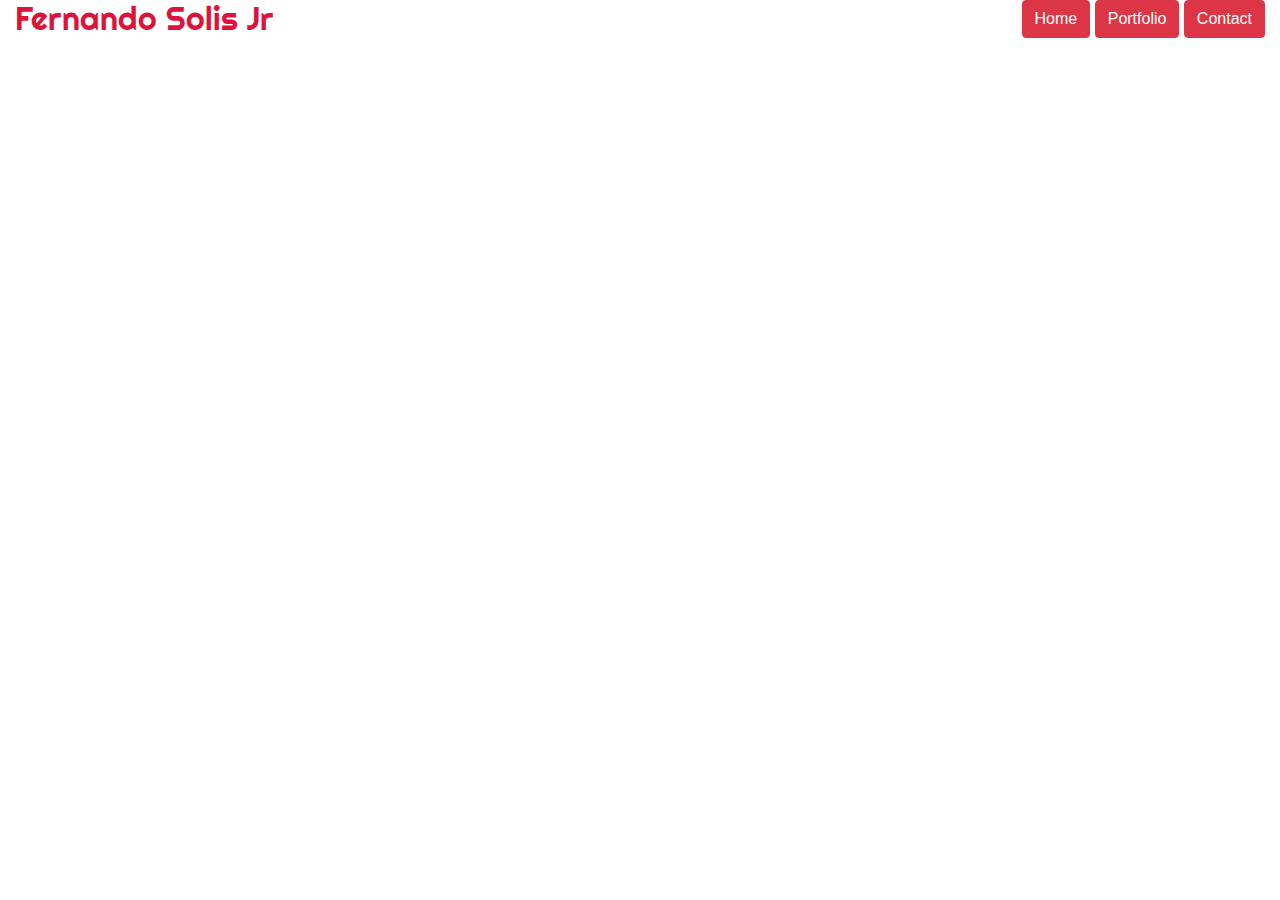
==== aboutme.html @ 8100686f "updated portfolio but couldnt get the links to work for some reason" ====
<!DOCTYPE html>
<html lang="en">
<head>
    <meta charset="UTF-8">
    <meta name="viewport" content="width=device-width, initial-scale=1.0">
    <meta http-equiv="X-UA-Compatible" content="ie=edge">

    <!-- css -->
    <link rel="stylesheet" href="./assets/css/style.css">
    <!-- google fonts -->
    <link href="https://fonts.googleapis.com/css?family=Cabin|Dancing+Script|Righteous&display=swap" rel="stylesheet">
    <!-- bootstrap -->
    <link rel="stylesheet" href="https://stackpath.bootstrapcdn.com/bootstrap/4.3.1/css/bootstrap.min.css" integrity="sha384-ggOyR0iXCbMQv3Xipma34MD+dH/1fQ784/j6cY/iJTQUOhcWr7x9JvoRxT2MZw1T" crossorigin="anonymous">

    <title>About Me</title>
</head>
<body>

        <div class="container-fluid" >
                <div class ="navBar">
                    <h2 class = "float-left">Fernando Solis Jr</h2>
                    <span class ="float-right">
                    <button type="button" class="btn btn-danger">Home</button>
                    <button type="button" class="btn btn-danger">Portfolio</button>
                    <button type="button" class="btn btn-danger">Contact</button>
                    </span> 
                </div>
                </div>
                <div class="clearfix"></div><br>
    
</body>
</html>
---- assets/css/style.css ----
/*          Fonts linked 
--------------------------------------------
    font-family: 'Dancing Script', cursive;
    font-family: 'Righteous', cursive;
    font-family: 'Cabin', sans-serif; 
--------------------------------------------
*/
// Mixin itself
@mixin clearfix() {
  &::after {
    display: block;
    content: "";
    clear: both;
  }
}

// Usage as a mixin
.element {
  @include clearfix;
}


h2 {
    font-family: 'Righteous', cursive;
    color: crimson;
}

.rFont {
    font-family: 'Cabin', sans-serif;
}

.qFonts {
    font-family: 'Dancing Script', cursive;
}

.navBar {
    background-color: white;
    border-bottom: tomato,solid,5px;
}
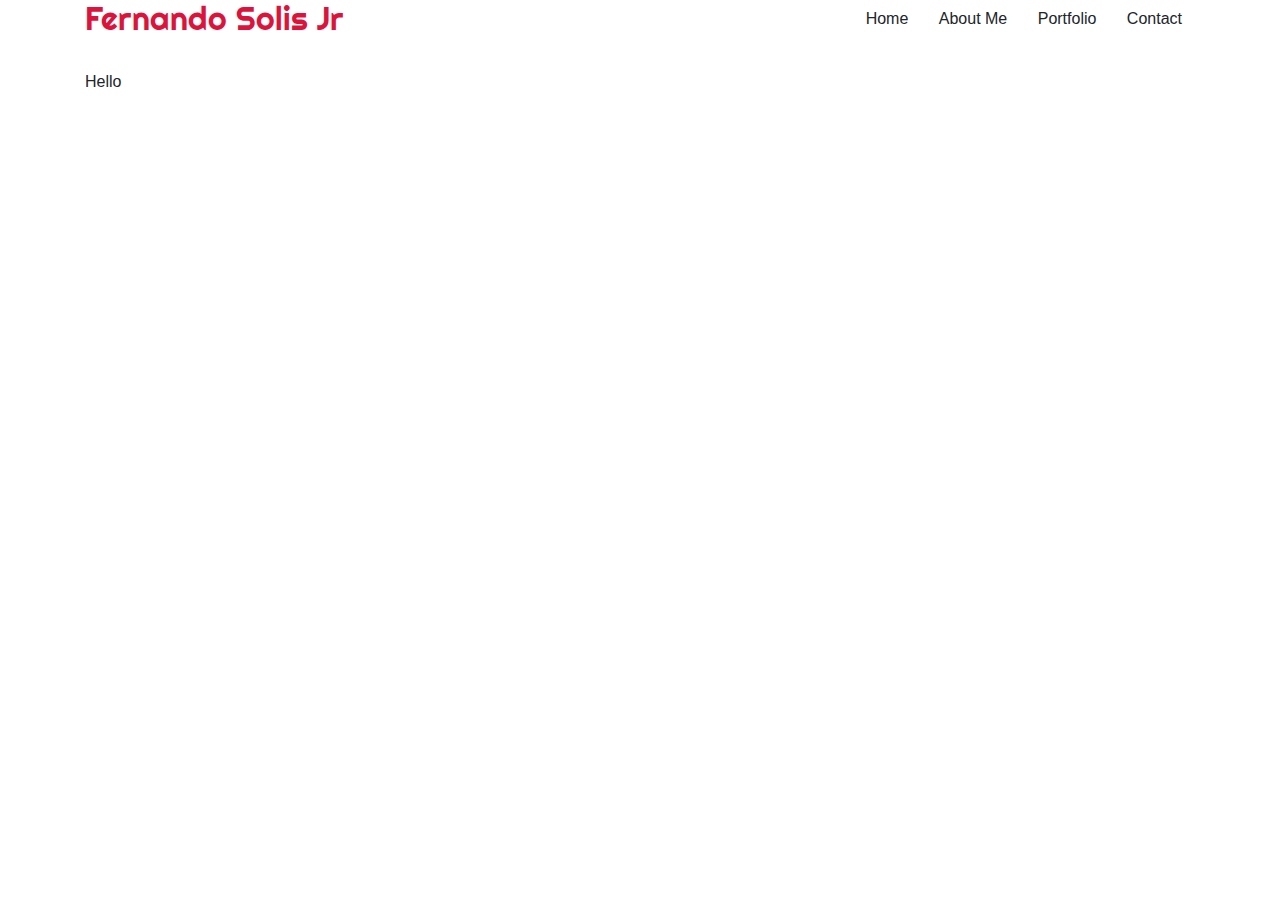
==== commit 2bf6cee5: "Fixed link issues" ====
--- a/aboutme.html
+++ b/aboutme.html
@@ -15,18 +15,26 @@
     <title>About Me</title>
 </head>
 <body>
+        
+    <div class="container" >
+    
+        <h2 class = "float-left">Fernando Solis Jr</h2>
+        <span class ="float-right">
+        <a href="index.html" type="button" class="btn btn-dar">Home</a>
+        <a href="aboutme.html" type="button" class="btn btn-outline-dange">About Me</a>
+        <a href="portfolio.html" type="button" class="btn btn-outline-dange">Portfolio</a>
+        <a href="contact.html" type="button" class="btn btn-outline-dange">Contact</a>
+        </span> 
+            
+    </div>
+    <div class="clearfix"></div><br>
+    <div class="container">
+        <div class="aboutMe,rFont">
+            Hello
+        </div>
 
-        <div class="container-fluid" >
-                <div class ="navBar">
-                    <h2 class = "float-left">Fernando Solis Jr</h2>
-                    <span class ="float-right">
-                    <button type="button" class="btn btn-danger">Home</button>
-                    <button type="button" class="btn btn-danger">Portfolio</button>
-                    <button type="button" class="btn btn-danger">Contact</button>
-                    </span> 
-                </div>
-                </div>
-                <div class="clearfix"></div><br>
+
+    </div>
     
 </body>
 </html>--- a/assets/css/style.css
+++ b/assets/css/style.css
@@ -5,20 +5,6 @@
     font-family: 'Cabin', sans-serif; 
 --------------------------------------------
 */
-// Mixin itself
-@mixin clearfix() {
-  &::after {
-    display: block;
-    content: "";
-    clear: both;
-  }
-}
-
-// Usage as a mixin
-.element {
-  @include clearfix;
-}
-
 
 h2 {
     font-family: 'Righteous', cursive;
@@ -33,10 +19,50 @@
     font-family: 'Dancing Script', cursive;
 }
 
-.navBar {
-    background-color: white;
-    border-bottom: tomato,solid,5px;
+.aboutMe {
+    border: tomato,solid,5px;
 }
 
+/* -------------------Animation.Css------------------------ */
 
+@keyframes jello {
+    from,
+    11.1%,
+    to {
+      transform: translate3d(0, 0, 0);
+    }
+  
+    22.2% {
+      transform: skewX(-12.5deg) skewY(-12.5deg);
+    }
+  
+    33.3% {
+      transform: skewX(6.25deg) skewY(6.25deg);
+    }
+  
+    44.4% {
+      transform: skewX(-3.125deg) skewY(-3.125deg);
+    }
+  
+    55.5% {
+      transform: skewX(1.5625deg) skewY(1.5625deg);
+    }
+  
+    66.6% {
+      transform: skewX(-0.78125deg) skewY(-0.78125deg);
+    }
+  
+    77.7% {
+      transform: skewX(0.390625deg) skewY(0.390625deg);
+    }
+  
+    88.8% {
+      transform: skewX(-0.1953125deg) skewY(-0.1953125deg);
+    }
+  }
+  
+  .jello {
+    animation-name: jello;
+    transform-origin: center;
+  }
 
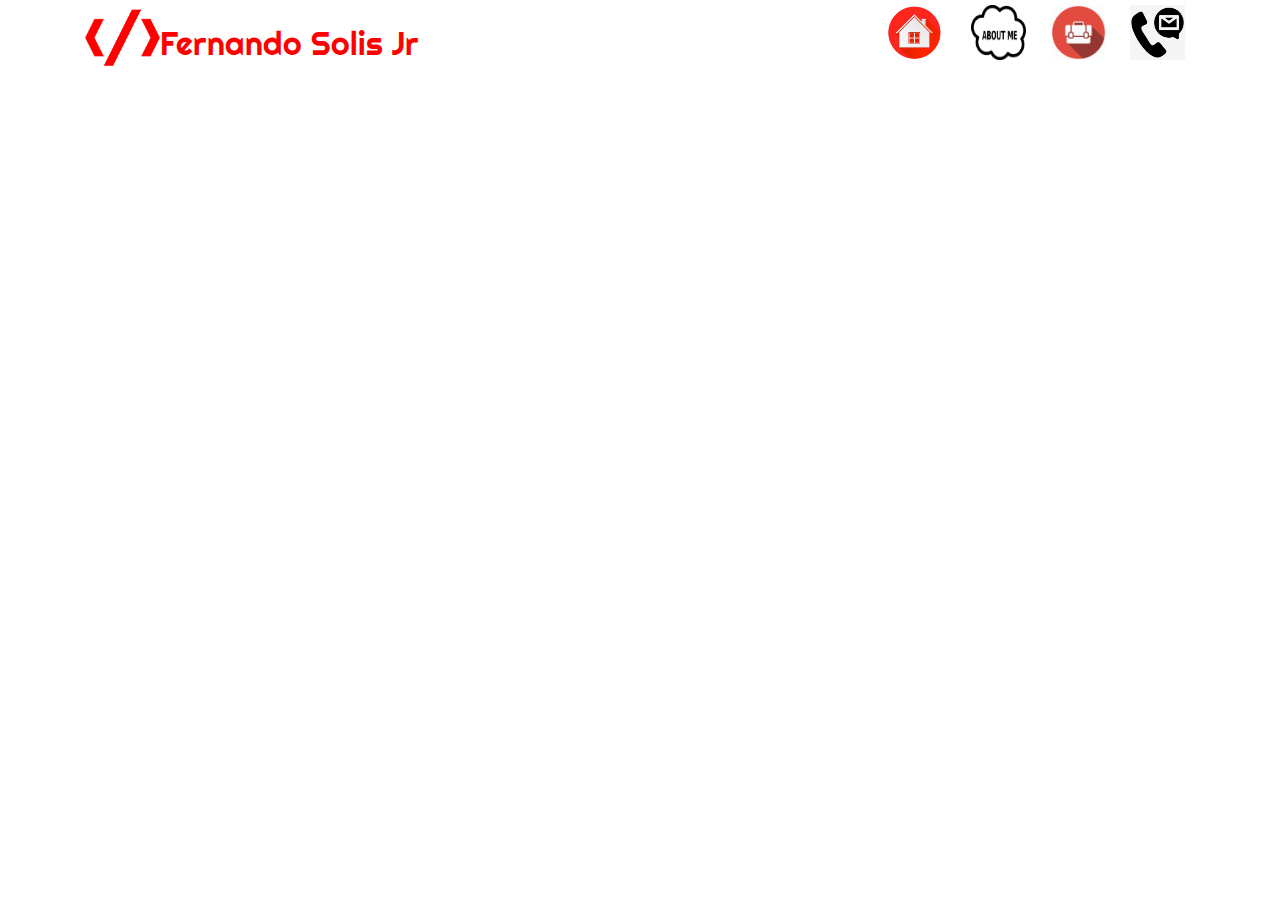
==== commit e53d7264: "Work on some layout, adjusted some icons and fixed some links" ====
--- a/aboutme.html
+++ b/aboutme.html
@@ -17,23 +17,20 @@
 <body>
         
     <div class="container" >
-    
+        
+        <img src="./assets/images/myicon.png" class="float-left" width="75px" height="75px" alt="">
         <h2 class = "float-left">Fernando Solis Jr</h2>
         <span class ="float-right">
-        <a href="index.html" type="button" class="btn btn-dar">Home</a>
-        <a href="aboutme.html" type="button" class="btn btn-outline-dange">About Me</a>
-        <a href="portfolio.html" type="button" class="btn btn-outline-dange">Portfolio</a>
-        <a href="contact.html" type="button" class="btn btn-outline-dange">Contact</a>
+        <a href="index.html"><img src="./assets/images/home.png" hspace="10px" width="65px" height="65px" alt="Home"></a>
+        <a href="aboutme.html"><img src="./assets/images/aboutme.png" hspace="10px" width="55px" height="55px" alt="About Me"></a>
+        <a href="portfolio.html"><img src="./assets/images/portfolio.png" hspace="10px" width="55px" height="55px" alt="Portfolio"></a>
+        <a href="contact.html"><img src="./assets/images/contact.png" hspace="10px" width="55px" height="55px" alt="Contact"></a>
         </span> 
             
     </div>
     <div class="clearfix"></div><br>
     <div class="container">
-        <div class="aboutMe,rFont">
-            Hello
-        </div>
-
-
+       
     </div>
     
 </body>
--- a/assets/css/style.css
+++ b/assets/css/style.css
@@ -8,7 +8,8 @@
 
 h2 {
     font-family: 'Righteous', cursive;
-    color: crimson;
+    color: red;
+    padding-top: 25px;
 }
 
 .rFont {
